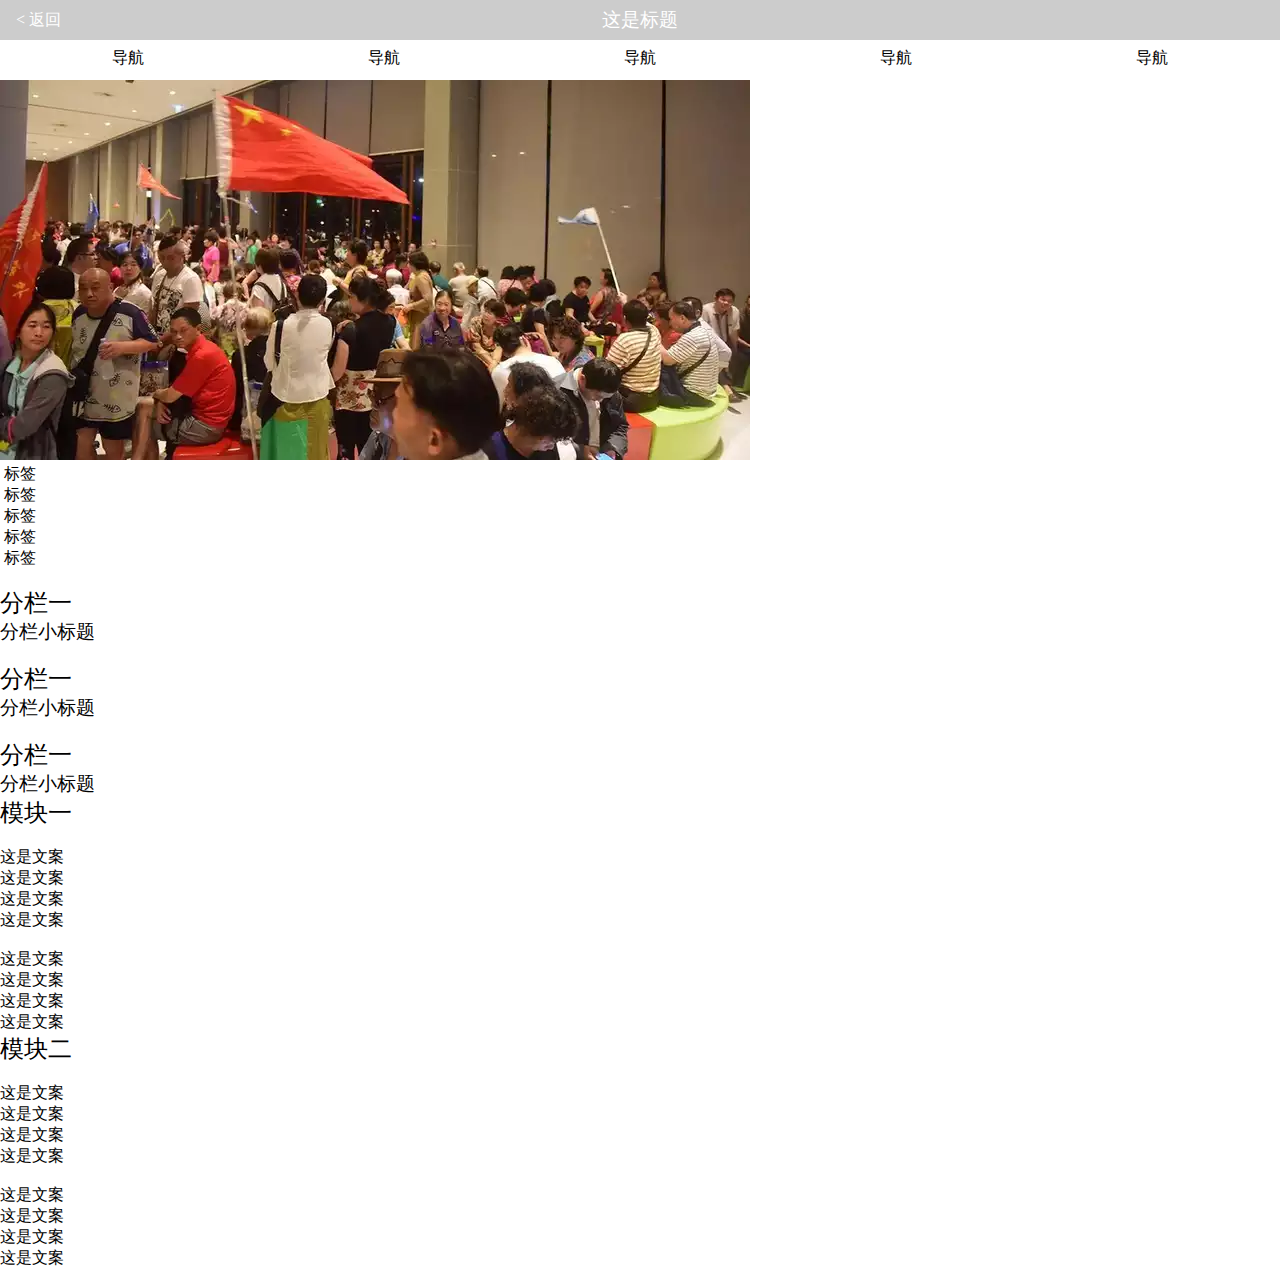
==== task-11/index.html @ fc883351 "fix a bug in fourth-row's right table." ====
<!DOCTYPE html>
<html>
  <head>
    <meta charset="utf-8">
    <link rel="stylesheet" type="text/css" href="style.css">
    <meta name="viewport" content="width=device-width, initial-scale=1, maximum-scale=1">
  </head>
  <body>
    <header class="clearfix">
      <a href="#">< 返回</a>
      <h1>这是标题</h1>
    </header>
    <nav>
      <ul>
        <li><a href="#">导航</a></li>
        <li><a href="#">导航</a></li>
        <li><a href="#">导航</a></li>
        <li><a href="#">导航</a></li>
        <li><a href="#">导航</a></li>
      </ul>
    </nav>
    <div class="banner">
      <img src="./images/banner.jpeg" alt="people">
    </div>

    <div>
      <ul>
        <li>
          <img src="">
          <a>标签</a>
        </li>
        <li>
          <img src="">
          <a>标签</a>
        </li>
        <li>
          <img src="">
          <a>标签</a>
        </li>
        <li>
          <img src="">
          <a>标签</a>
        </li>
        <li>
          <img src="">
          <a>标签</a>
        </li>
      </ul>
      <div>
        <div>
          <img src="" alt="">
          <h2>分栏一</h2>
          <h3>分栏小标题</h3>
        </div>
        <div>
          <img src="" alt="">
          <h2>分栏一</h2>
          <h3>分栏小标题</h3>
        </div>
        <div>
          <img src="" alt="">
          <h2>分栏一</h2>
          <h3>分栏小标题</h3>
        </div>
      </div>
    </div>

    <div>
      <h2>模块一</h2>
      <div>
        <div>
          <img src="" alt="">
          <p>这是文案</p>
          <p>这是文案</p>
          <p>这是文案</p>
          <p>这是文案</p>
        </div>
      </div>
      <div>
        <div>
          <img src="" alt="">
          <p>这是文案</p>
          <p>这是文案</p>
          <p>这是文案</p>
          <p>这是文案</p>
        </div>
      </div>
    </div>

    <div>
      <h2>模块二</h2>
      <div>
        <div>
          <img src="" alt="">
          <p>这是文案</p>
          <p>这是文案</p>
          <p>这是文案</p>
          <p>这是文案</p>
        </div>
      </div>
      <div>
        <div>
          <img src="" alt="">
          <p>这是文案</p>
          <p>这是文案</p>
          <p>这是文案</p>
          <p>这是文案</p>
        </div>
      </div>
    </div>



  </body>
</html>
---- task-11/style.css ----
*{
  margin: 0;
  padding: 0;
  box-sizing: border-box;
}

a{
  text-decoration: none;
}

ul{
  list-style: none;
}

h1,h2,h3,h4,h5,h6{
  font-weight: normal;
}

.clearfix:after{
  content: "";
  display: block;
  height: 0;
  visibility: hidden;
  clear: both;
}

html{
  font-family: Microsoft Yahei;
  font-size: 16px;
  background-color: #fff;
}

header{
  background-color: #ccc;
  height: 40px;
  line-height: 40px;
  color: #fff;
}

header a{
  float: left;
  color: #fff;
  margin-left: 1em;
}

header h1{
  float: right;
  font-size: 1.2rem;
  margin-right: calc(50% - 2em);
}

nav ul li{
  width: calc(100% / 5 );
  text-align: center;
  float: left;
  margin: 0
}
nav ul li a{
  display: block;
  padding: 0.5rem 0;
  color: #000;
  border-bottom: 3px solid transparent;
}
nav ul li a:hover{
  border-bottom: 3px solid blue;
}
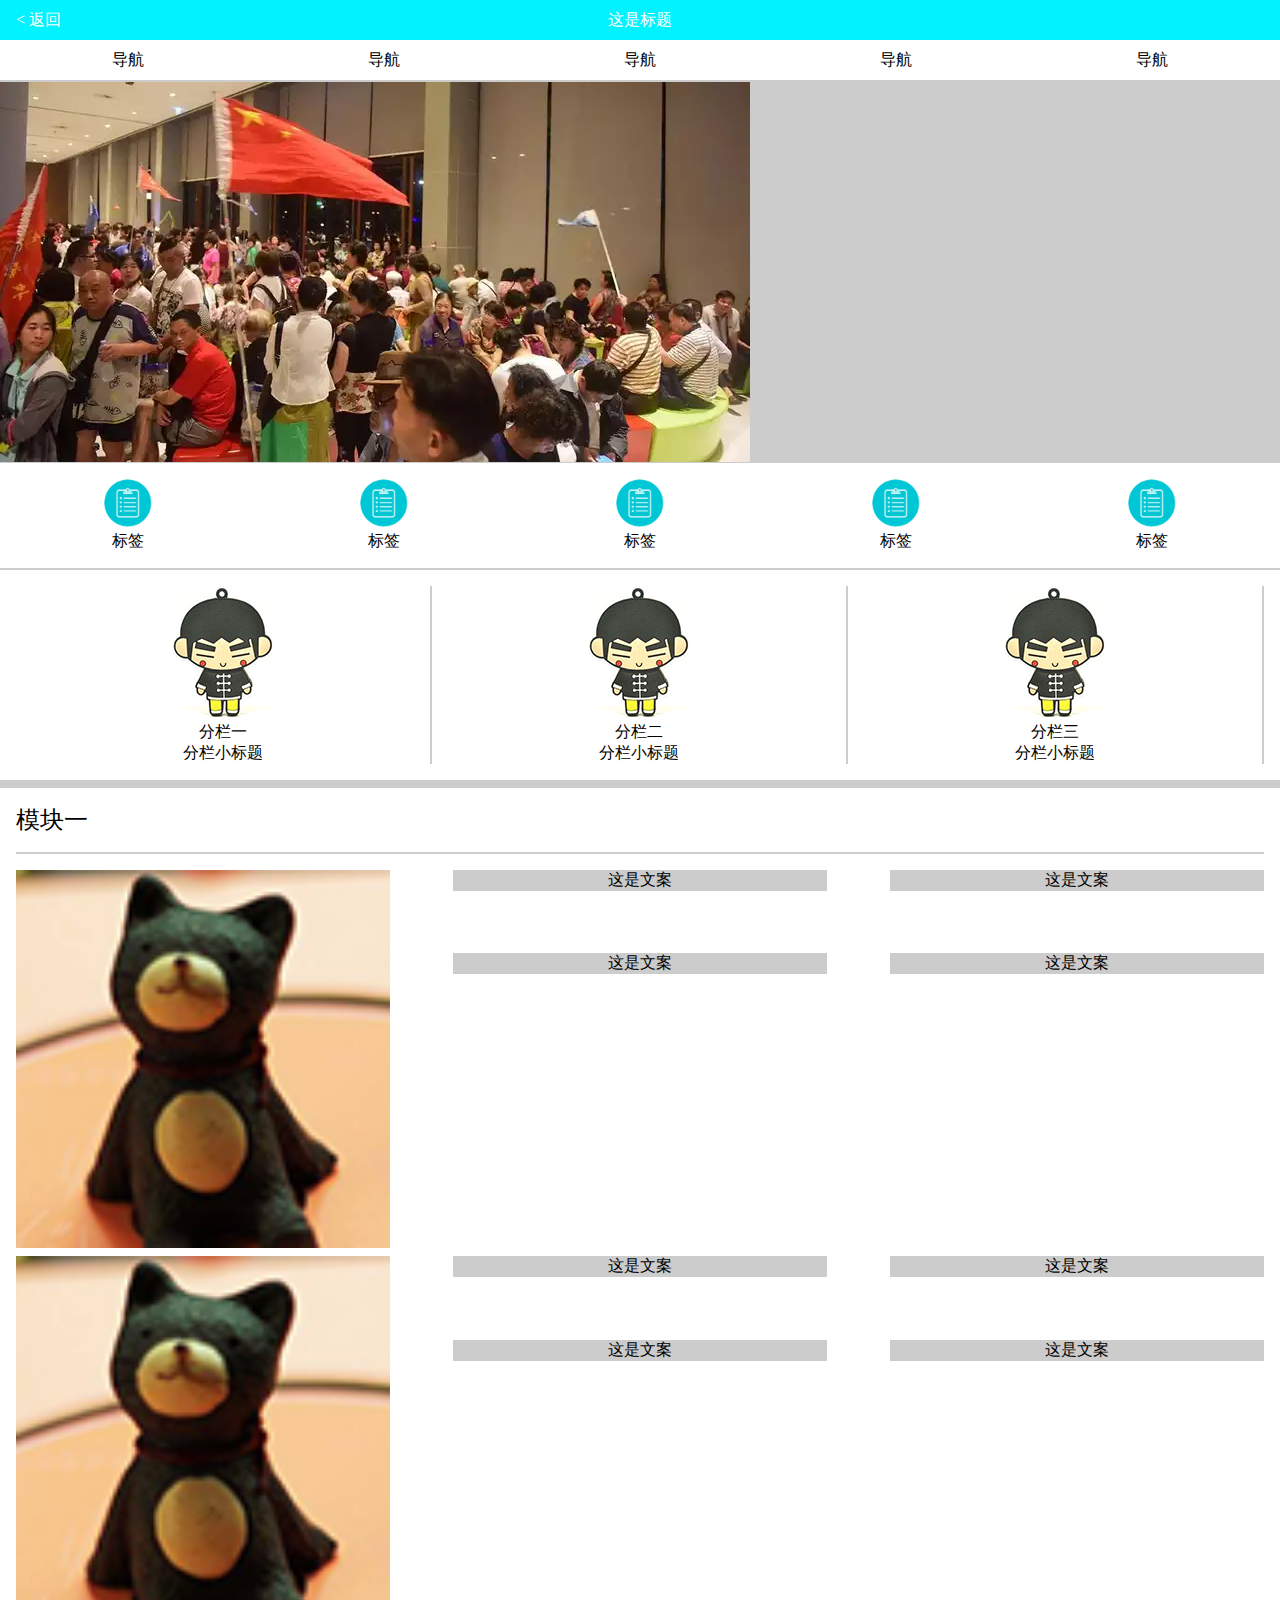
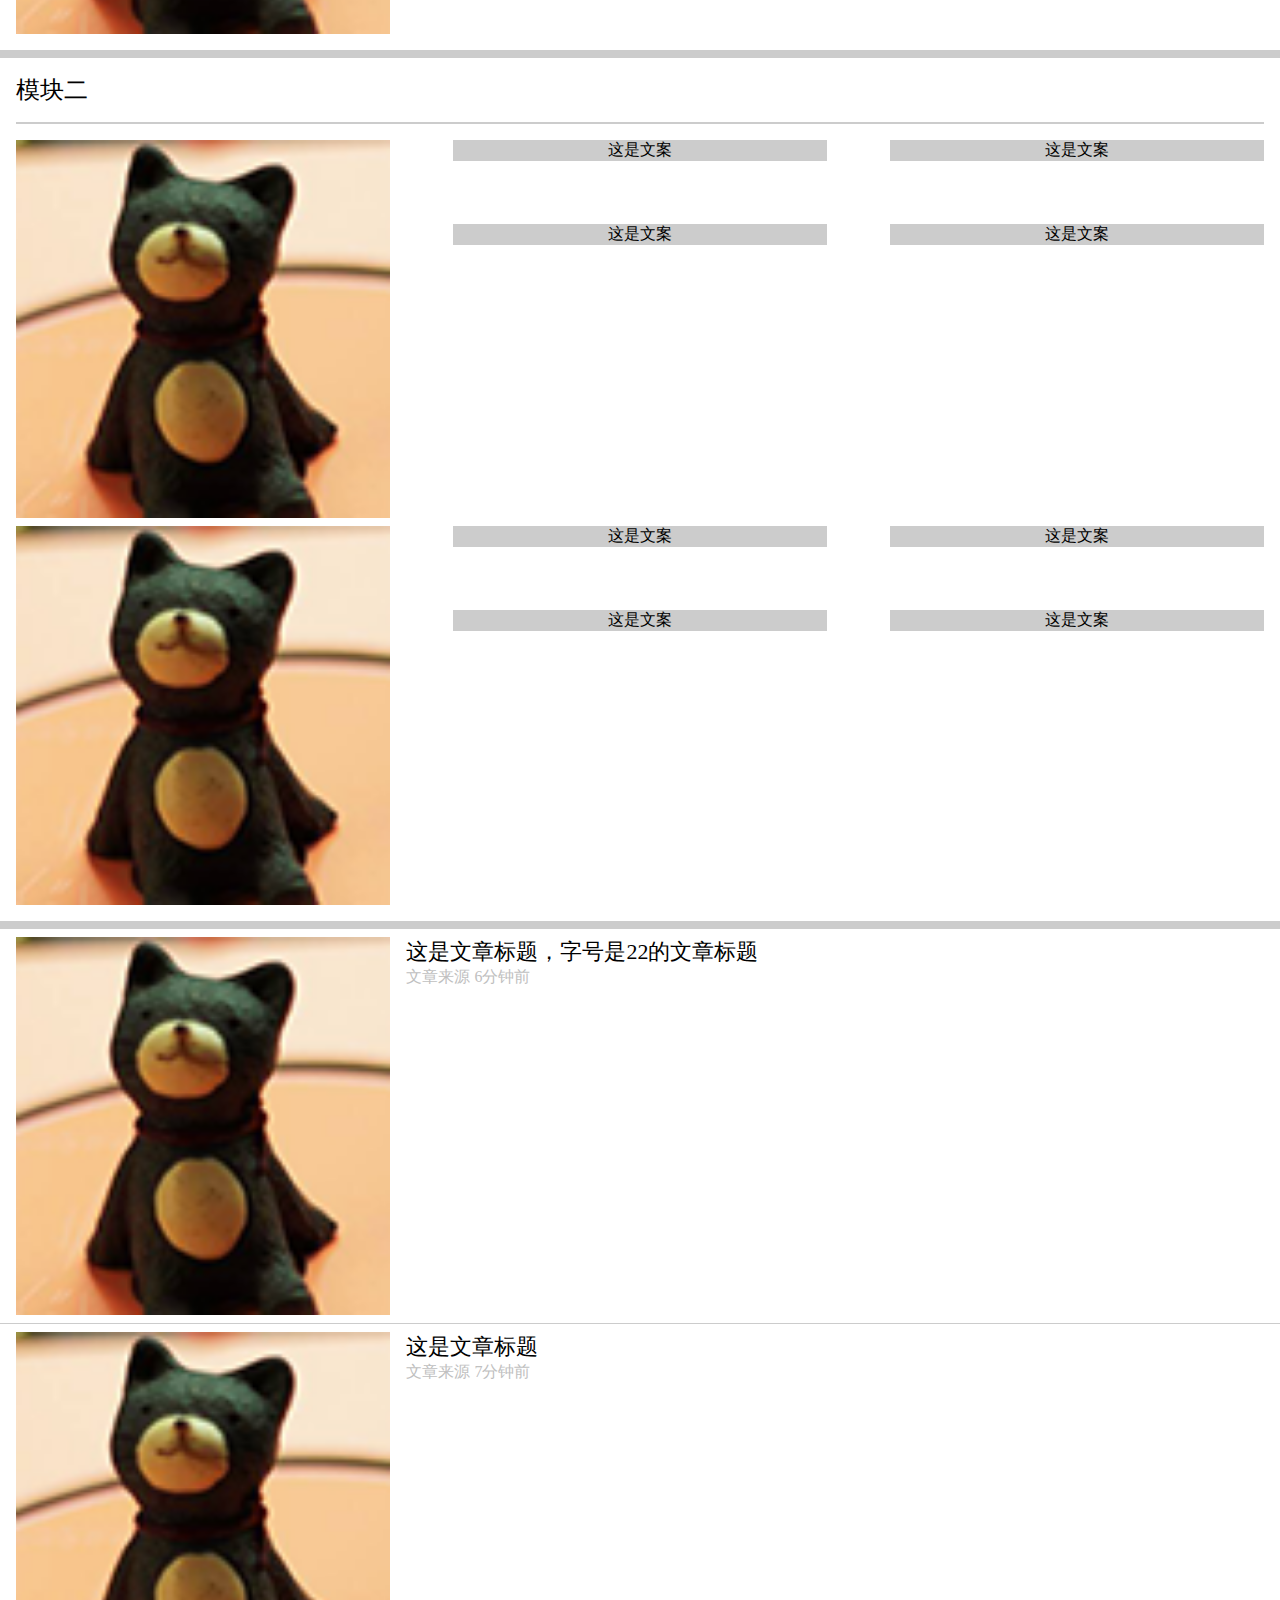
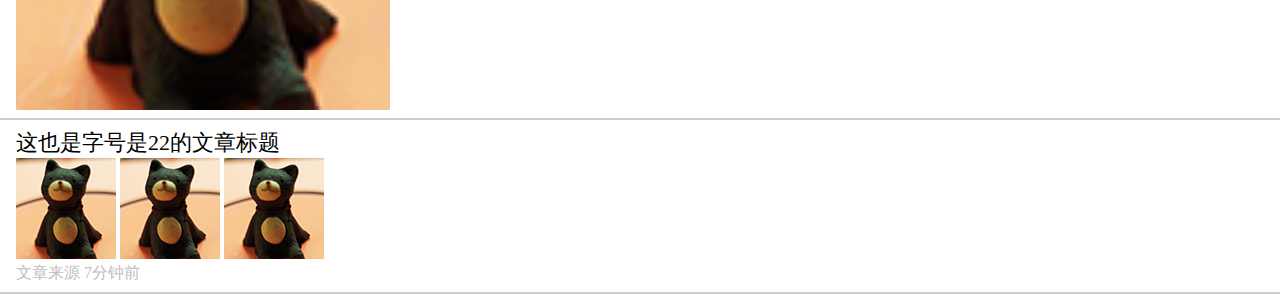
==== commit 959935ac: "finish task-11 draft." ====
--- a/task-11/index.html
+++ b/task-11/index.html
@@ -6,12 +6,12 @@
     <meta name="viewport" content="width=device-width, initial-scale=1, maximum-scale=1">
   </head>
   <body>
-    <header class="clearfix">
-      <a href="#">< 返回</a>
+    <header class="header clearfix">
+      <a class="goback" href="#">< 返回</a>
       <h1>这是标题</h1>
     </header>
     <nav>
-      <ul>
+      <ul class="nav-bar clearfix">
         <li><a href="#">导航</a></li>
         <li><a href="#">导航</a></li>
         <li><a href="#">导航</a></li>
@@ -24,92 +24,103 @@
     </div>
 
     <div>
-      <ul>
+      <ul class="labels clearfix">
         <li>
-          <img src="">
+          <img src="./images/label.png" alt="label picture">
           <a>标签</a>
         </li>
         <li>
-          <img src="">
+          <img src="./images/label.png" alt="label picture">
           <a>标签</a>
         </li>
         <li>
-          <img src="">
+          <img src="./images/label.png" alt="label picture">
           <a>标签</a>
         </li>
         <li>
-          <img src="">
+          <img src="./images/label.png" alt="label picture">
           <a>标签</a>
         </li>
         <li>
-          <img src="">
+          <img src="./images/label.png" alt="label picture">
           <a>标签</a>
         </li>
       </ul>
-      <div>
-        <div>
-          <img src="" alt="">
+      <div class="columns clearfix">
+        <div class="column">
+          <img src="./images/column.png" alt="a boy">
           <h2>分栏一</h2>
           <h3>分栏小标题</h3>
         </div>
-        <div>
-          <img src="" alt="">
-          <h2>分栏一</h2>
+        <div class="column">
+          <img src="./images/column.png" alt="a boy">
+          <h2>分栏二</h2>
           <h3>分栏小标题</h3>
         </div>
-        <div>
-          <img src="" alt="">
-          <h2>分栏一</h2>
+        <div class="column">
+          <img src="./images/column.png" alt="a boy">
+          <h2>分栏三</h2>
           <h3>分栏小标题</h3>
         </div>
       </div>
     </div>
 
-    <div>
+    <div class="moudle">
       <h2>模块一</h2>
-      <div>
-        <div>
-          <img src="" alt="">
-          <p>这是文案</p>
-          <p>这是文案</p>
-          <p>这是文案</p>
-          <p>这是文案</p>
-        </div>
+      <div class="schemes first-row clearfix">
+        <img src="./images/bear.png" alt="bear">
+        <p class="top">这是文案</p>
+        <p class="top">这是文案</p>
+        <p>这是文案</p>
+        <p>这是文案</p>
       </div>
-      <div>
-        <div>
-          <img src="" alt="">
-          <p>这是文案</p>
-          <p>这是文案</p>
-          <p>这是文案</p>
-          <p>这是文案</p>
-        </div>
+      <div class="schemes clearfix">
+        <img src="./images/bear.png" alt="bear">
+        <p class="top">这是文案</p>
+        <p class="top">这是文案</p>
+        <p>这是文案</p>
+        <p>这是文案</p>
       </div>
     </div>
-
-    <div>
+    <div class="moudle">
       <h2>模块二</h2>
-      <div>
-        <div>
-          <img src="" alt="">
-          <p>这是文案</p>
-          <p>这是文案</p>
-          <p>这是文案</p>
-          <p>这是文案</p>
-        </div>
+      <div class="schemes first-row clearfix">
+        <img src="./images/bear.png" alt="bear">
+        <p class="top">这是文案</p>
+        <p class="top">这是文案</p>
+        <p>这是文案</p>
+        <p>这是文案</p>
       </div>
-      <div>
-        <div>
-          <img src="" alt="">
-          <p>这是文案</p>
-          <p>这是文案</p>
-          <p>这是文案</p>
-          <p>这是文案</p>
-        </div>
+      <div class="schemes clearfix">
+        <img src="./images/bear.png" alt="bear">
+        <p class="top">这是文案</p>
+        <p class="top">这是文案</p>
+        <p>这是文案</p>
+        <p>这是文案</p>
       </div>
     </div>
-
-
-
+    <div class="article clearfix">
+      <img src="./images/bear.png" alt="bear">
+      <div class="article-info">
+        <h3>这是文章标题，字号是22的文章标题</h3>
+        <p><span class="source">文章来源 </span><span class="update-time">6分钟前</span></p>
+      </div>
+    </div>
+    <div class="article clearfix">
+      <img src="./images/bear.png" alt="bear">
+      <div class="article-info">
+        <h3>这是文章标题</h3>
+        <p><span class="source">文章来源 </span><span class="update-time">7分钟前</span></p>
+      </div>
+    </div>
+    <div class="article">
+      <h3>这也是字号是22的文章标题</h3>
+      <div>
+        <img src="./images/bear.png" alt="bear">
+        <img src="./images/bear.png" alt="bear">
+        <img src="./images/bear.png" alt="bear">
+      </div>
+      <p><span class="source">文章来源 </span><span class="update-time">7分钟前</span>
+    </div>
   </body>
 </html>
--- a/task-11/style.css
+++ b/task-11/style.css
@@ -14,6 +14,7 @@
 
 h1,h2,h3,h4,h5,h6{
   font-weight: normal;
+  font-size: 1rem;
 }
 
 .clearfix:after{
@@ -27,40 +28,141 @@
 html{
   font-family: Microsoft Yahei;
   font-size: 16px;
+}
+
+body{
+  background-color: #ccc;
+}
+
+.nav-bar,
+.columns,
+.moudle,
+.labels,
+.article{
   background-color: #fff;
 }
-
-header{
-  background-color: #ccc;
+.header{
   height: 40px;
   line-height: 40px;
   color: #fff;
+  background: #00f3ff;
 }
 
-header a{
-  float: left;
-  color: #fff;
-  margin-left: 1em;
+.header h1{
+  float: right;
+  width: 50%;
+  margin-right: 2rem;
 }
 
-header h1{
-  float: right;
-  font-size: 1.2rem;
-  margin-right: calc(50% - 2em);
+.goback{
+  color: #fff;
+  margin-left: 1rem;
 }
 
-nav ul li{
-  width: calc(100% / 5 );
+.nav-bar{
+  height: 40px;
+  line-height: 40px;
   text-align: center;
+}
+.nav-bar li{
   float: left;
-  margin: 0
+  width: 20%;
 }
-nav ul li a{
+
+.nav-bar a{
+  color: #000;
   display: block;
-  padding: 0.5rem 0;
-  color: #000;
-  border-bottom: 3px solid transparent;
+  border-bottom: 2px solid transparent;
 }
-nav ul li a:hover{
-  border-bottom: 3px solid blue;
+
+.nav-bar a:hover{
+  border-bottom: 2px solid #00f3ff;
 }
+
+.labels{
+  padding: 1rem 0;
+  margin-top: -3px;
+}
+
+.labels li{
+  float: left;
+  width: 20%;
+  text-align: center;
+}
+
+.labels img{
+  width: 3rem;
+  height: 3rem;
+  border-radius: 50%;
+}
+
+.labels a{
+  display: block;
+}
+
+.columns{
+  text-align: center;
+  padding: 1rem;
+  border-top: 2px solid #ccc;
+}
+
+.column{
+  float: left;
+  width: 33.33333%;
+  border-right: 2px solid #ccc;
+}
+
+.moudle{
+  margin: 0.5rem 0;
+  padding: 1rem;
+}
+
+.moudle h2{
+  font-size: 1.5rem;
+  padding-bottom: 1rem;
+  margin-bottom: 1rem;
+  border-bottom: 2px solid #ccc;
+}
+
+.schemes img,
+.schemes p{
+  width: 30%;
+  float: left;
+  text-align: center;
+}
+
+.schemes p{
+  background-color: #ccc;
+  margin-left: 5%;
+}
+
+p.top{
+  margin-bottom: 5%;
+}
+
+.first-row{
+  margin-bottom: 0.5rem;
+}
+
+.article{
+  padding: 0.5rem 1rem;
+  margin: 0.1rem 0;
+}
+
+.article h3{
+  font-size: 1.375rem;
+}
+
+.article p{
+  color: silver;
+}
+
+.article>img{
+  float: left;
+  width: 30%;
+}
+
+.article-info{
+  margin-left: 30%;
+  padding-left: 1rem;
+}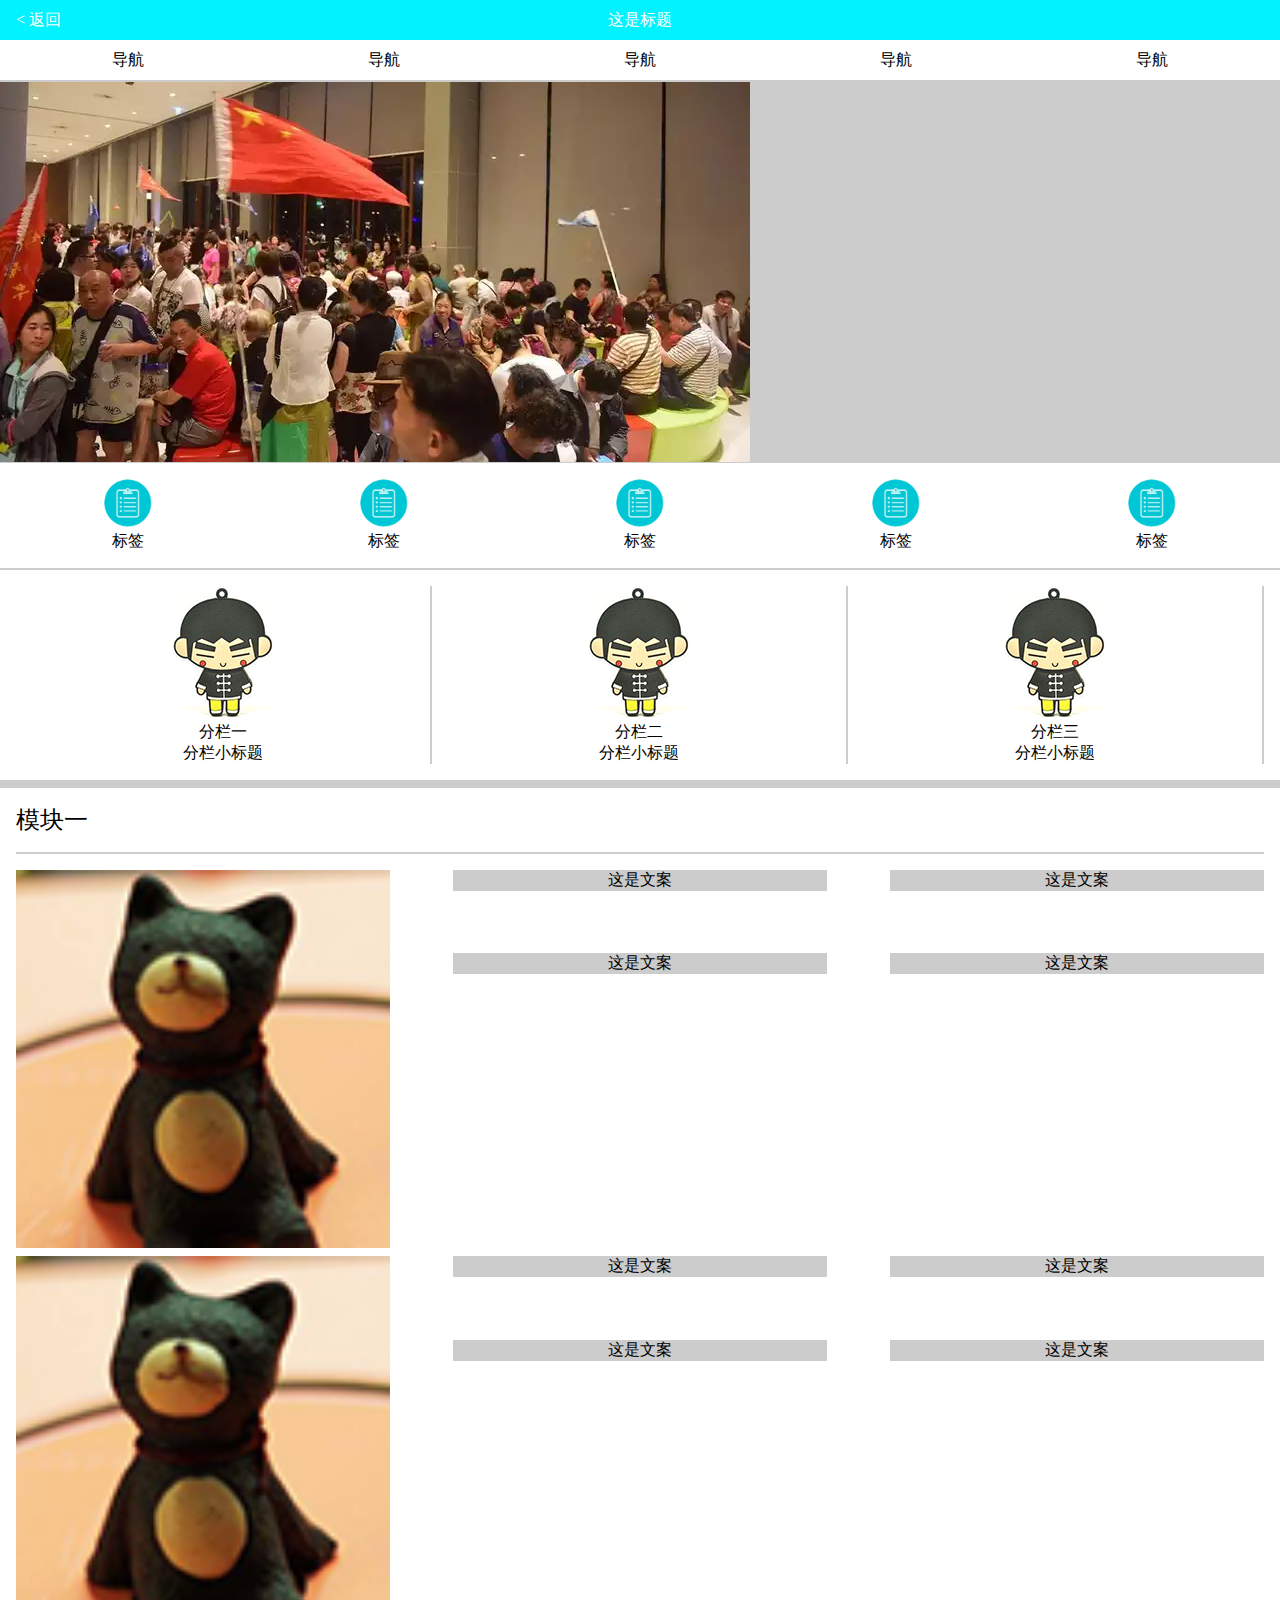
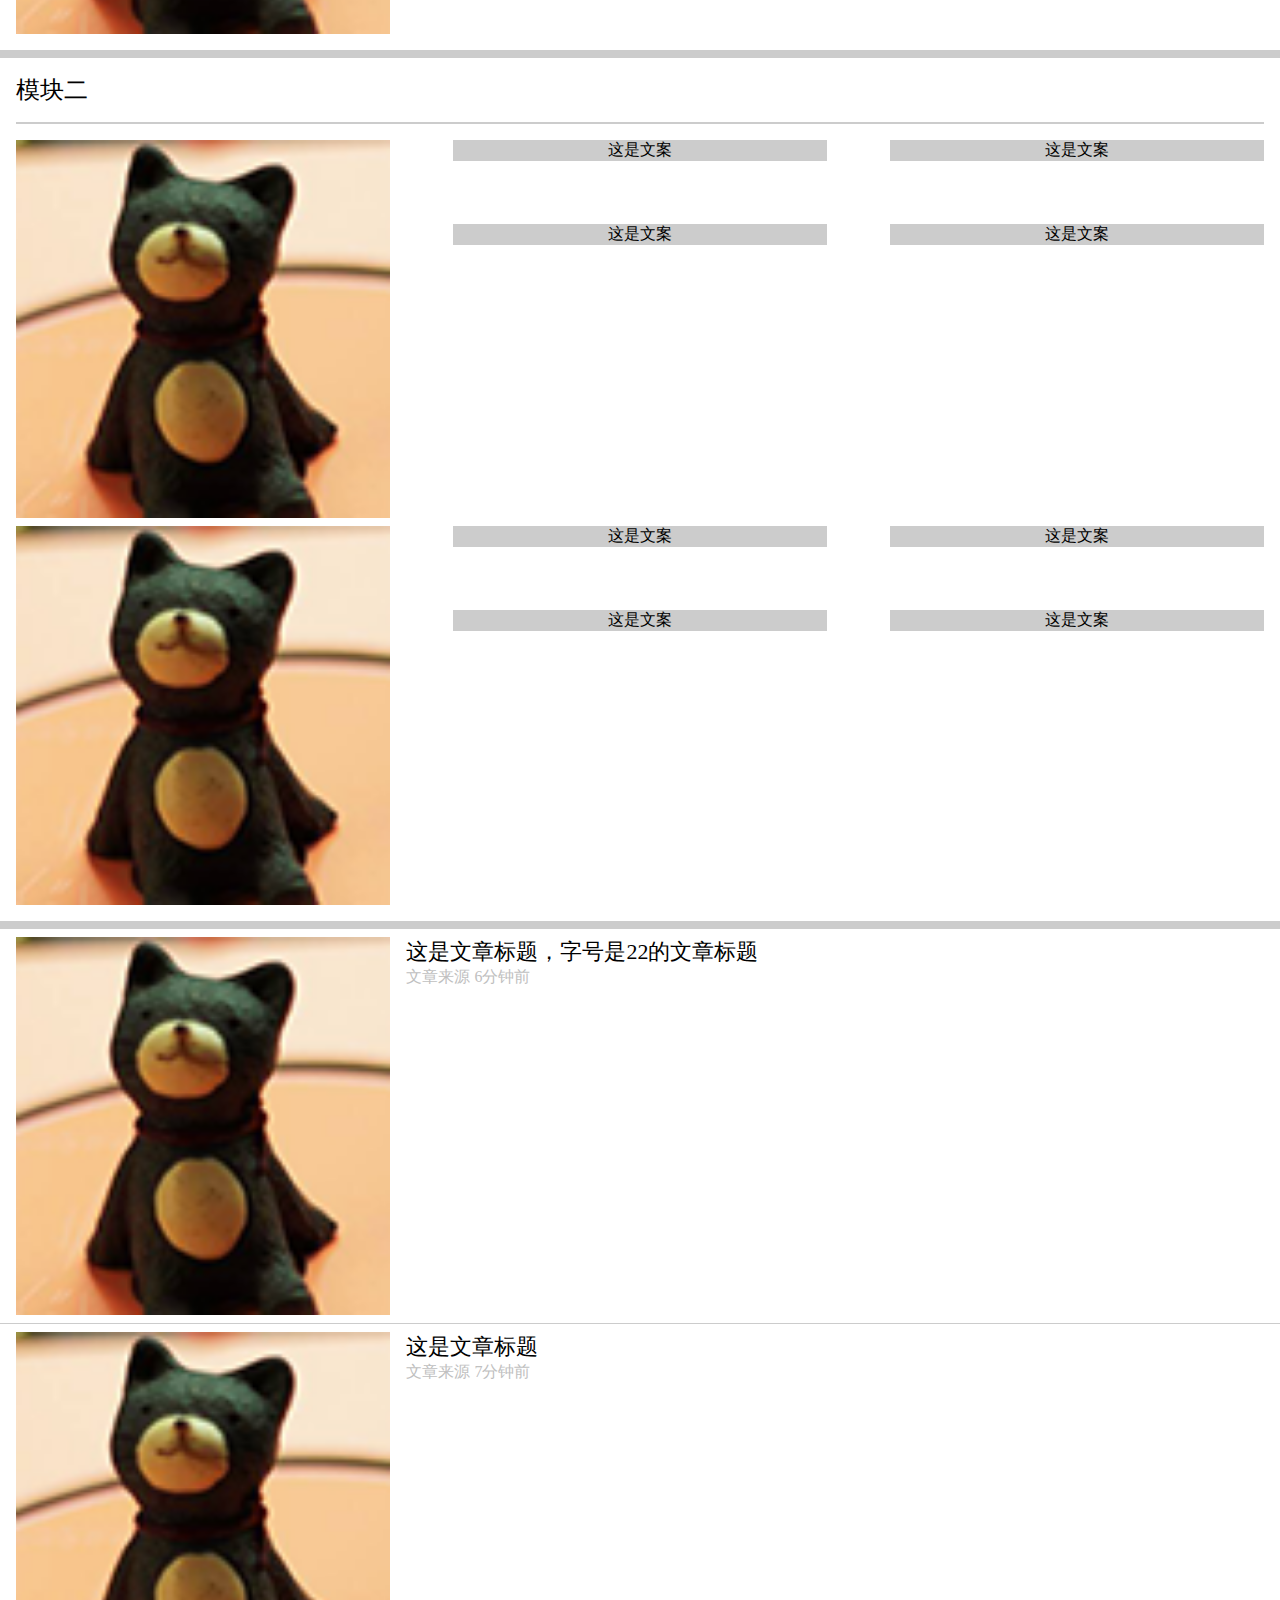
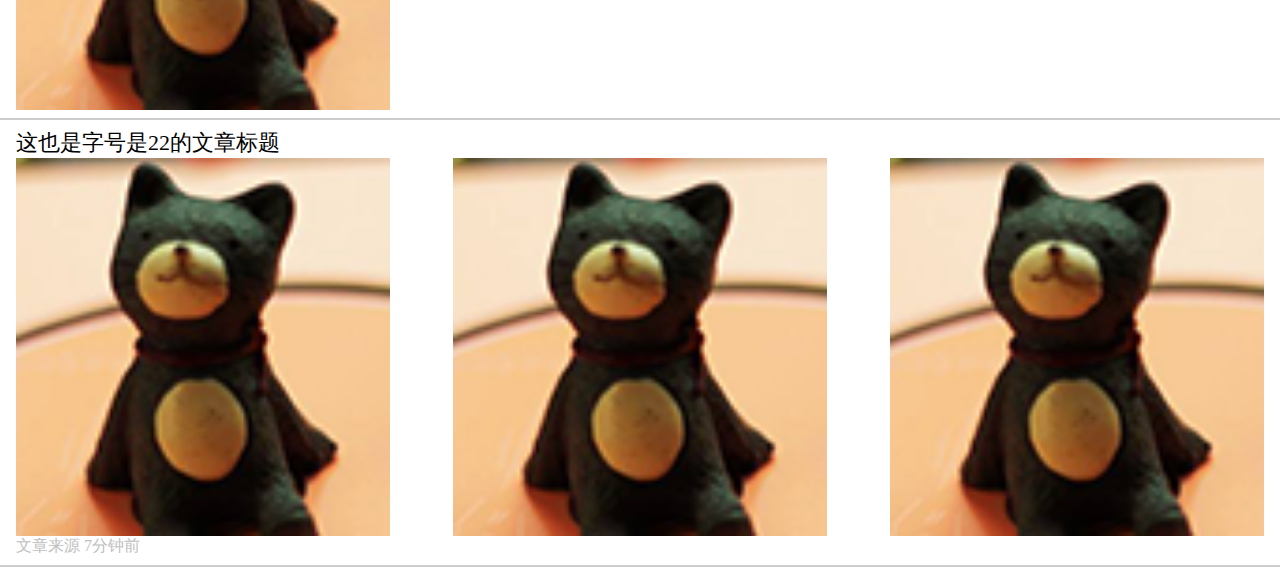
==== commit 614b347f: "fix a bug." ====
--- a/task-11/index.html
+++ b/task-11/index.html
@@ -115,10 +115,10 @@
     </div>
     <div class="article">
       <h3>这也是字号是22的文章标题</h3>
-      <div>
+      <div class="pictures clearfix">
         <img src="./images/bear.png" alt="bear">
-        <img src="./images/bear.png" alt="bear">
-        <img src="./images/bear.png" alt="bear">
+        <img class="right-pic" src="./images/bear.png" alt="bear">
+        <img class="right-pic" src="./images/bear.png" alt="bear">
       </div>
       <p><span class="source">文章来源 </span><span class="update-time">7分钟前</span>
     </div>
--- a/task-11/style.css
+++ b/task-11/style.css
@@ -157,7 +157,7 @@
   color: silver;
 }
 
-.article>img{
+.article img{
   float: left;
   width: 30%;
 }
@@ -165,4 +165,8 @@
 .article-info{
   margin-left: 30%;
   padding-left: 1rem;
+}
+
+.right-pic{
+  margin-left: 5%;
 }